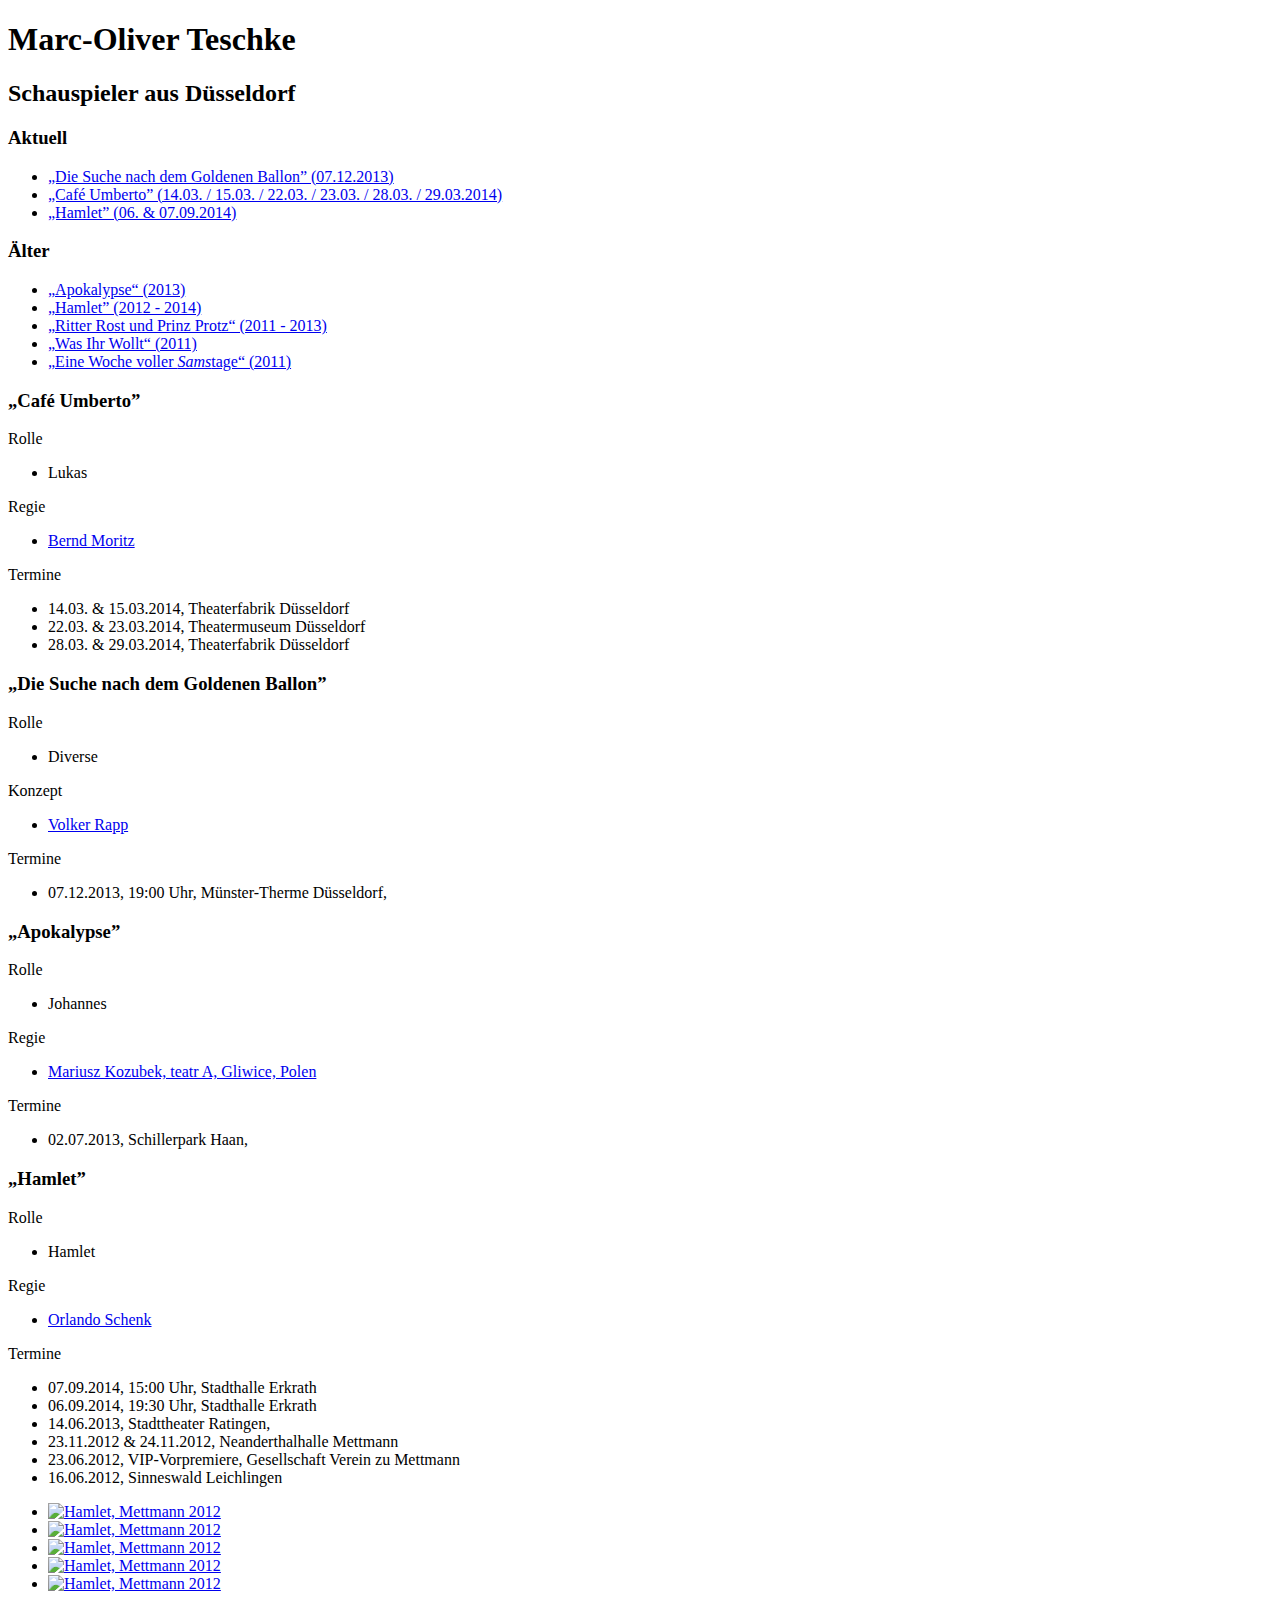
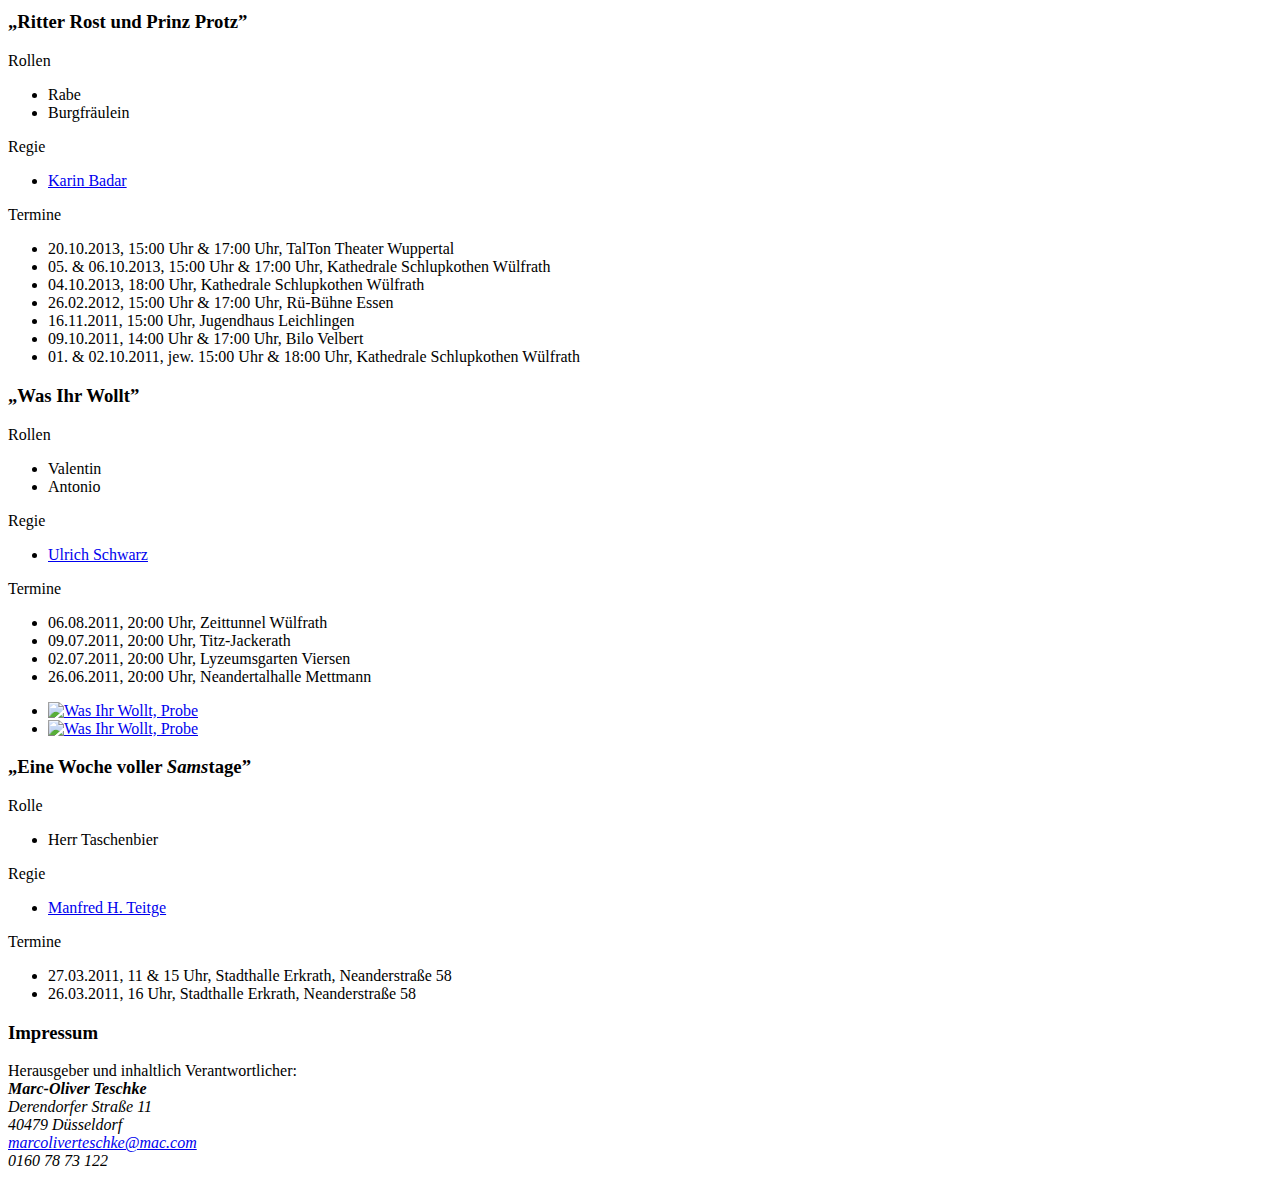
==== htdocs/index.html @ 1e939971 "Added Hamlet to archive too." ====
<!doctype html>
<html lang="en" class="no-js">
<head>
	<title>Marc macht Theater &mdash; Marc-Oliver Teschke, Schauspieler aus Düsseldorf</title>
	<meta charset="utf-8">
	<meta name="description" content="Marc-Oliver Teschke ist Schauspieler aus Düsseldorf.">
	<meta name="author" content="Marc-Oliver Teschke">
	<meta name="viewport" content="width=device-width; initial-scale=1.0; maximum-scale=1.0;">
	<link href='http://fonts.googleapis.com/css?family=Roboto+Slab:400,700,300,100' rel='stylesheet' type='text/css'>
	<link rel="stylesheet" href="/min/?f=/css/font-awesome.min.css,/css/normalize.css,/css/style.css,/css/swipebox.css">
	<script src="/min/?f=/js/modernizr.js,/js/jquery-1.9.1.min.js,/js/jquery.swipebox.min.js,/js/script.js"></script>
</head>
<!--[if lt IE 7 ]> <body class="ie6"> <![endif]-->
<!--[if IE 7 ]>    <body class="ie7"> <![endif]-->
<!--[if IE 8 ]>    <body class="ie8"> <![endif]-->
<!--[if IE 9 ]>    <body class="ie9"> <![endif]-->
<!--[if (gt IE 9)|!(IE)]><!--> <body> <!--<![endif]-->
  <div id="container">
    <header>
		<h1>Marc-Oliver Teschke</h1>
		<h2>Schauspieler aus Düsseldorf</h2>
    </header>
    
    <div id="main">
		<section id="current">
			<h3>Aktuell</h3>
			<ul>
				<li><a href="#ballon-2013">„Die Suche nach dem Goldenen Ballon” (07.12.2013)</a></li>
				<li><a href="#cafe-umberto-2014">„Café Umberto” (14.03. / 15.03. / 22.03. / 23.03. / 28.03. / 29.03.2014)</a></li>
				<li><a href="#hamlet-2012-2013">„Hamlet” (06. & 07.09.2014)</a></li>
			</ul>
		</section>

		<section id="past">
			<h3>Älter</h3>
			<ul>
				<li><a href="#apokalypse-2013">„Apokalypse“ (2013)</a></li>
				<li><a href="#hamlet-2012-2013">„Hamlet” (2012 - 2014)</a></li>
				<li><a href="#minestrone-2011-2012-ritter-rost">„Ritter Rost und Prinz Protz“ (2011 - 2013)</a></li>
				<li><a href="#was-ihr-wollt-2010-2011">„Was Ihr Wollt“ (2011)</a></li>
				<li><a href="#unterfeldmaeuse-2010-2011-eine-woche-voller-samstage">„Eine Woche voller <em>Sams</em>tage“ (2011)</a></li>
			</ul>
		</section>

		<section id="cafe-umberto-2014">
			<h3>„Café Umberto”</h3>
			<p class="list_title">Rolle</p>
			<ul>
				<li>Lukas</li>
			</ul>
			<div class="clear"></div>
			<p class="list_title">Regie</p>
			<ul>
				<li><a href="https://www.facebook.com/bernddmoritz" target="_blank">Bernd Moritz</a></li>
			</ul>
			<div class="clear"></div>
			<p class="list_title">Termine</p>
			<ul>
				<li>14.03. & 15.03.2014, Theaterfabrik Düsseldorf</li>
				<li>22.03. & 23.03.2014, Theatermuseum Düsseldorf</li>
				<li>28.03. & 29.03.2014, Theaterfabrik Düsseldorf</li>
			</ul>
			<div class="clear"></div>
		</section>
		<section id="ballon-2013">
			<h3>„Die Suche nach dem Goldenen Ballon”</h3>
			<p class="list_title">Rolle</p>
			<ul>
				<li>Diverse</li>
			</ul>
			<div class="clear"></div>
			<p class="list_title">Konzept</p>
			<ul>
				<li><a href="http://www.volker-rapp.de" target="_blank">Volker Rapp</a></li>
			</ul>
			<div class="clear"></div>
			<p class="list_title">Termine</p>
			<ul>
				<li>07.12.2013, 19:00 Uhr, Münster-Therme Düsseldorf, <a class="infos" href="http://www.prima-neanderthal.de/news/news-latest.html#termine" target="_blank" title="weitere Informationen"><i class="icon icon-info-sign"></i></a></li>
			</ul>
			<div class="clear"></div>
		</section>
		<section id="apokalypse-2013">
			<h3>„Apokalypse”</h3>
			<p class="list_title">Rolle</p>
			<ul>
				<li>Johannes</li>
			</ul>
			<div class="clear"></div>
			<p class="list_title">Regie</p>
			<ul>
				<li><a href="http://en.teatr-a.art.pl/spektakl/apokalipsa" target="_blank">Mariusz Kozubek, teatr A, Gliwice, Polen</a></li>
			</ul>
			<div class="clear"></div>
			<p class="list_title">Termine</p>
			<ul>
				<li class="done">02.07.2013, Schillerpark Haan, <a class="infos" href="http://www.neanderland.de/veranstaltungen/biennale/juli/" target="_blank" title="weitere Informationen"><i class="icon icon-info-sign"></i></a></li>
			</ul>
			<div class="clear"></div>
		</section>
		<section id="hamlet-2012-2013">
			<h3>„Hamlet”</h3>
			<p class="list_title">Rolle</p>
			<ul>
				<li>Hamlet</li>
			</ul>
			<div class="clear"></div>
			<p class="list_title">Regie</p>
			<ul>
				<li><a href="http://www.gesang-und-schauspiel.de/" target="_blank">Orlando Schenk</a></li>
			</ul>
			<div class="clear"></div>
			<p class="list_title">Termine</p>
			<ul>
				<li>07.09.2014, 15:00 Uhr, Stadthalle Erkrath</li>
				<li>06.09.2014, 19:30 Uhr, Stadthalle Erkrath</li>
				<li class="done">14.06.2013, Stadttheater Ratingen, <a class="infos" href="https://tickets.kultur-live.de/tickets/nr=120984" target="_blank" title="weitere Informationen"><i class="icon icon-info-sign"></i></a></li>
				<li class="done">23.11.2012 & 24.11.2012, Neanderthalhalle Mettmann</li>
				<li class="done">23.06.2012, VIP-Vorpremiere, Gesellschaft Verein zu Mettmann</li>
				<li class="done">16.06.2012, Sinneswald Leichlingen</li>
			</ul>
			<div class="clear"></div>
			<ul class="gallery">
				<li><a href="/gallery/hamlet-2012-2013/0001.jpg" class="swipebox" title="Hamlet"><img alt="Hamlet, Mettmann 2012" src="/gallery/hamlet-2012-2013/thumbnails/0001.jpg"></a></li>
				<li><a href="/gallery/hamlet-2012-2013/0002.jpg" class="swipebox" title="Hamlet"><img alt="Hamlet, Mettmann 2012" src="/gallery/hamlet-2012-2013/thumbnails/0002.jpg"></a></li>
				<li><a href="/gallery/hamlet-2012-2013/0003.jpg" class="swipebox" title="Hamlet"><img alt="Hamlet, Mettmann 2012" src="/gallery/hamlet-2012-2013/thumbnails/0003.jpg"></a></li>
				<li><a href="/gallery/hamlet-2012-2013/0004.jpg" class="swipebox" title="Hamlet"><img alt="Hamlet, Mettmann 2012" src="/gallery/hamlet-2012-2013/thumbnails/0004.jpg"></a></li>
				<li><a href="/gallery/hamlet-2012-2013/0005.jpg" class="swipebox" title="Hamlet"><img alt="Hamlet, Mettmann 2012" src="/gallery/hamlet-2012-2013/thumbnails/0005.jpg"></a></li>
			</ul>
			<div class="clear"></div>
		</section>
		<section id="minestrone-2011-2012-ritter-rost">
			<h3>„Ritter Rost und Prinz Protz”</h3>
			<p class="list_title">Rollen</p>
			<ul>
				<li>Rabe</li>
				<li>Burgfräulein</li>
			</ul>
			<div class="clear"></div>
			<p class="list_title">Regie</p>
			<ul>
				<li><a href="http://www.praesentationstraining-karinbadar.de" target="_blank">Karin Badar</a></li>
			</ul>
			<div class="clear"></div>
			<p class="list_title">Termine</p>
			<ul>
				<li class="done">20.10.2013, 15:00 Uhr & 17:00 Uhr, TalTon Theater Wuppertal</li>
				<li class="done">05. & 06.10.2013, 15:00 Uhr & 17:00 Uhr, Kathedrale Schlupkothen Wülfrath</li>
				<li class="done">04.10.2013, 18:00 Uhr, Kathedrale Schlupkothen Wülfrath</li>
				<li class="done">26.02.2012, 15:00 Uhr & 17:00 Uhr, Rü-Bühne Essen</li>
				<li class="done">16.11.2011, 15:00 Uhr, Jugendhaus Leichlingen</li>
				<li class="done">09.10.2011, 14:00 Uhr & 17:00 Uhr, Bilo Velbert</li>
				<li class="done">01. & 02.10.2011, jew. 15:00 Uhr & 18:00 Uhr, Kathedrale Schlupkothen Wülfrath</li>
			</ul>
			<div class="clear"></div>
		</section>
		<section id="was-ihr-wollt-2010-2011">
			<h3>„Was Ihr Wollt”</h3>
			<p class="list_title">Rollen</p>
			<ul>
				<li>Valentin</li>
				<li>Antonio</li>
			</ul>
			<div class="clear"></div>
			<p class="list_title">Regie</p>
			<ul>
				<li><a href="http://www.spielbrett.info/wir/regie.html" target="_blank">Ulrich Schwarz</a></li>
			</ul>
			<div class="clear"></div>
			<p class="list_title">Termine</p>
			<ul>
				<li class="done">06.08.2011, 20:00 Uhr, Zeittunnel Wülfrath</li>
				<li class="done">09.07.2011, 20:00 Uhr, Titz-Jackerath</li>
				<li class="done">02.07.2011, 20:00 Uhr, Lyzeumsgarten Viersen</li>
				<li class="done">26.06.2011, 20:00 Uhr, Neandertalhalle Mettmann</li>
			</ul>
			<div class="clear"></div>
			<ul class="gallery">
				<li><a href="/gallery/was-ihr-wollt-2010-2011/0001.jpg" class="swipebox" title="Was Ihr Wollt"><img alt="Was Ihr Wollt, Probe" src="/gallery/was-ihr-wollt-2010-2011/thumbnails/0001.jpg"></a></li>
				<li><a href="/gallery/was-ihr-wollt-2010-2011/0002.jpg" class="swipebox" title="Was Ihr Wollt"><img alt="Was Ihr Wollt, Probe" src="/gallery/was-ihr-wollt-2010-2011/thumbnails/0002.jpg"></a></li>
			</ul>
			<div class="clear"></div>
		</section>
		<section id="unterfeldmaeuse-2010-2011-eine-woche-voller-samstage">
			<h3>„Eine Woche voller <em>Sams</em>tage”</h3>
			<p class="list_title">Rolle</p>
			<ul>
				<li>Herr Taschenbier</li>
			</ul>
			<div class="clear"></div>
			<p class="list_title">Regie</p>
			<ul>
				<li><a href="http://www.unterfeldmaeuse.de/verein/mitglieder/manfred-h-teitge" target="_blank">Manfred H. Teitge</a></li>
			</ul>
			<div class="clear"></div>
			<p class="list_title">Termine</p>
			<ul>
				<li class="done">27.03.2011, 11 &amp; 15 Uhr, Stadthalle Erkrath, Neanderstraße 58</li>
				<li class="done">26.03.2011, 16 Uhr, Stadthalle Erkrath, Neanderstraße 58</li>
			</ul>
			<div class="clear"></div>
		</section>
		<section id="impressum">
			<h3>Impressum</h3>
			Herausgeber und inhaltlich Verantwortlicher:
			<address>
				<strong>Marc-Oliver Teschke</strong><br />
				Derendorfer Straße 11<br />
				40479 Düsseldorf<br />
				<a href="mailto:marcoliverteschke@mac.com"><i class="icon icon-envelope"></i> <span class="hide-when-small">marcoliverteschke@mac.com</span></a><br />
				<i class="icon icon-phone"></i> 0160 78 73 122<br />
			</address>
		</section>
    </div>
  </div> <!-- end of #container -->
  <script>
   var _gaq = [['_setAccount', 'UA-377570-9'], ['_trackPageview']]; 
   (function(d, t) {
    var g = d.createElement(t), s = d.getElementsByTagName(t)[0];
    g.async = true; g.src = '//www.google-analytics.com/ga.js'; s.parentNode.insertBefore(g, s);
   })(document, 'script');
  </script>
</body>
</html>
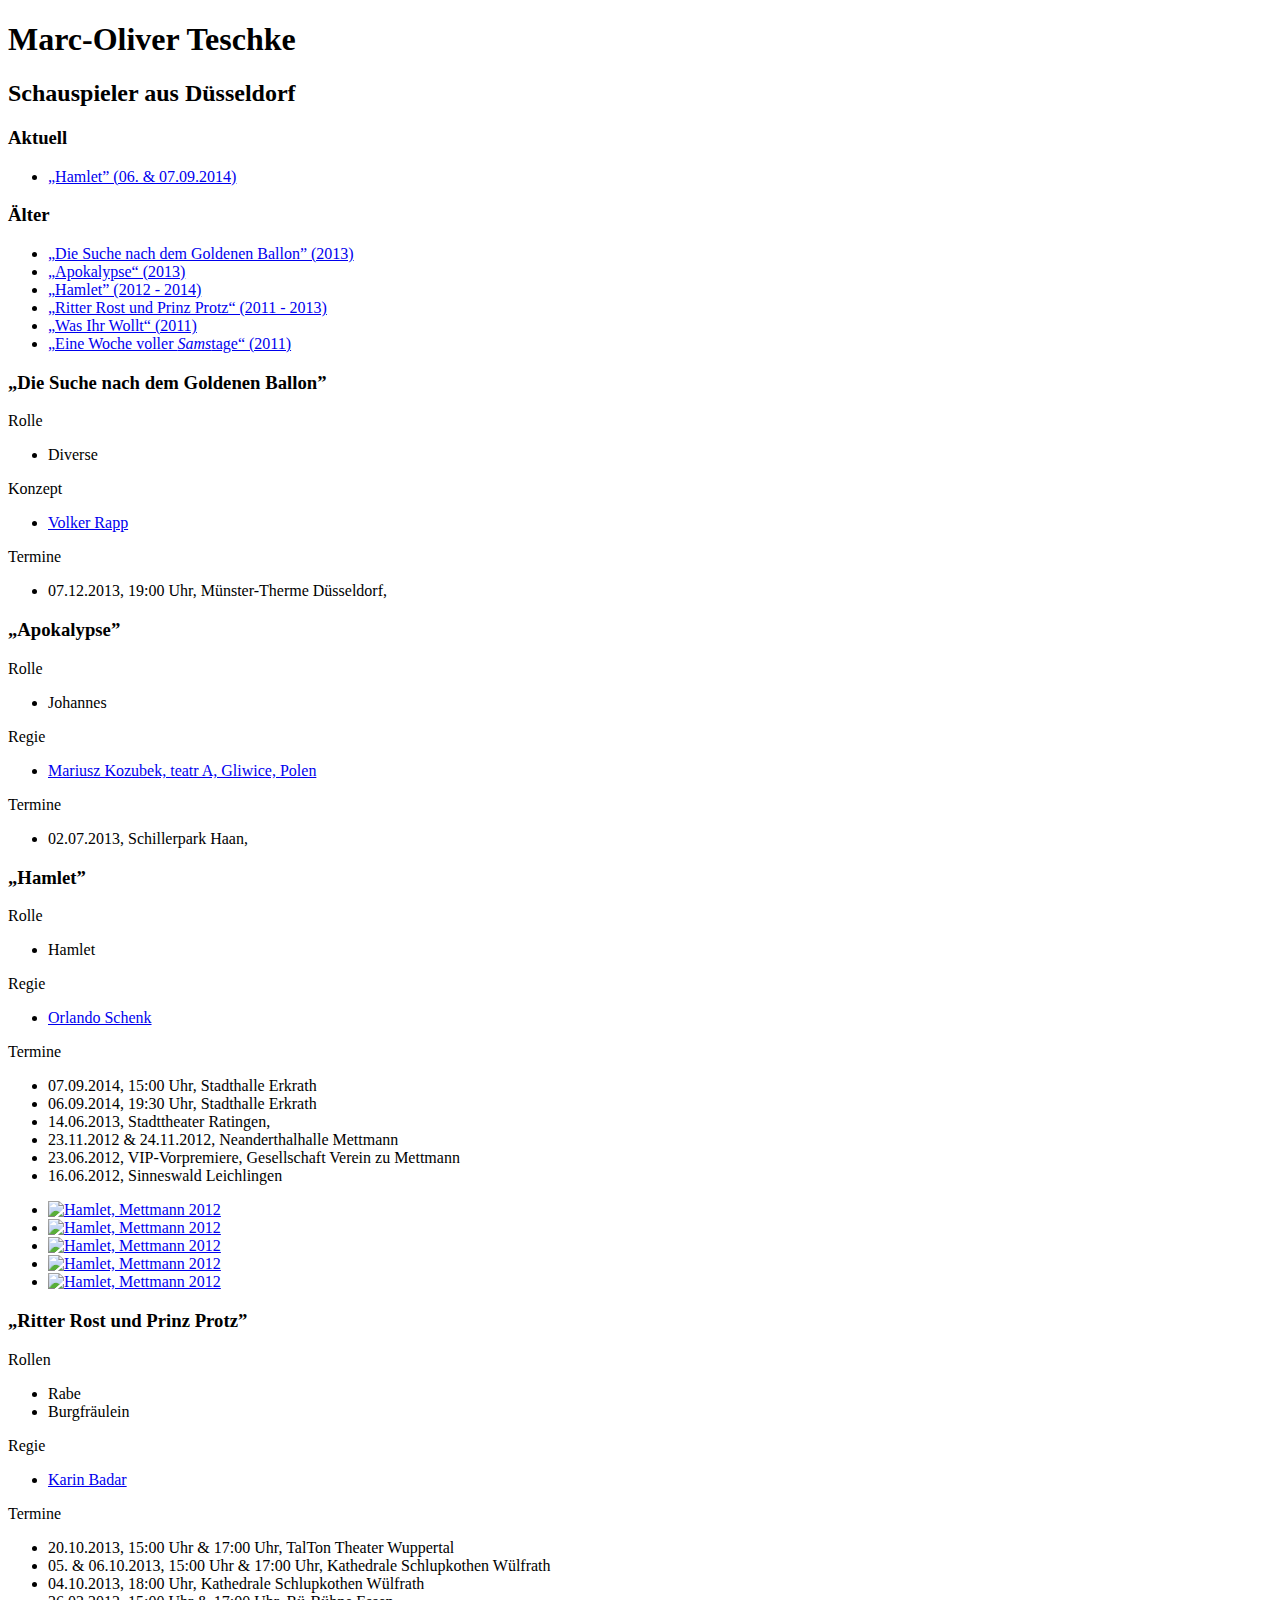
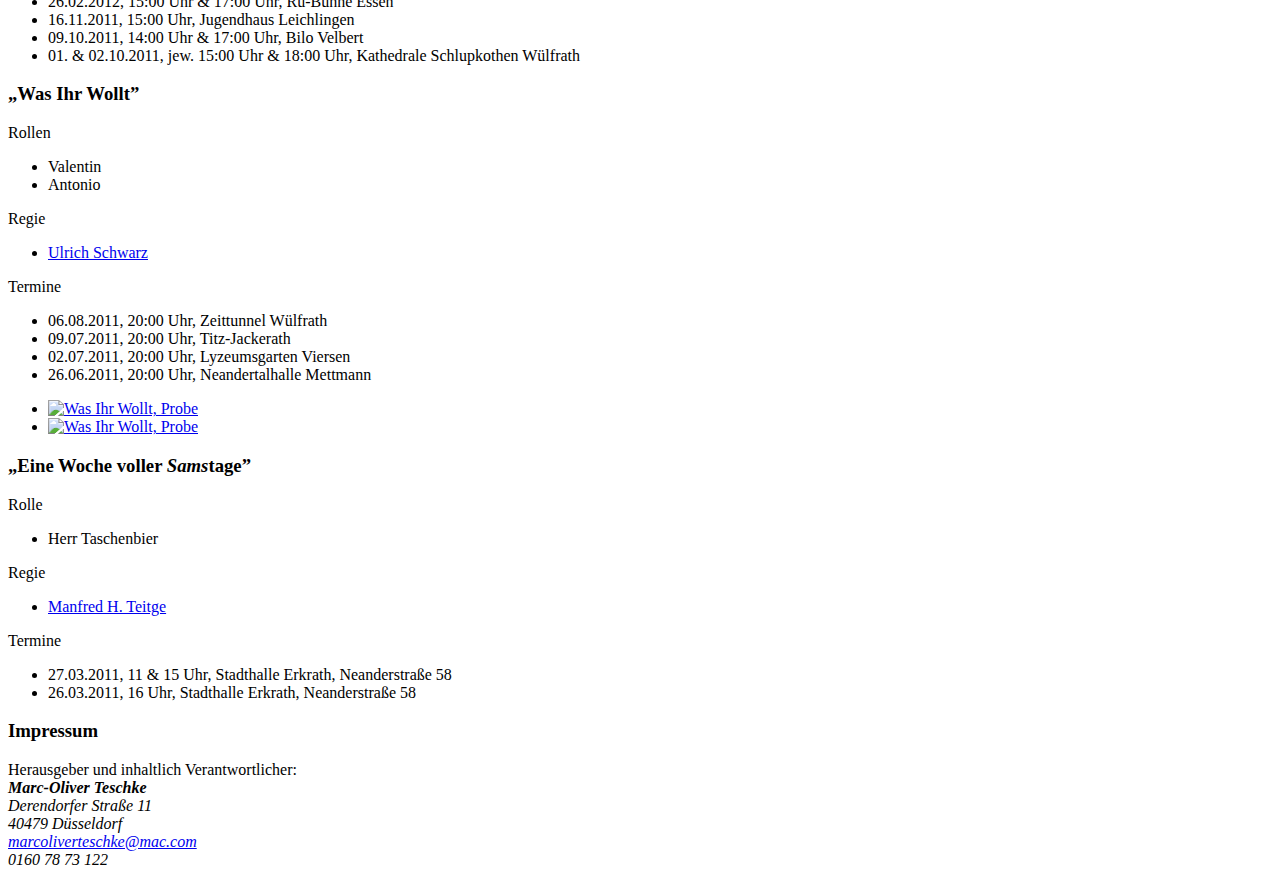
==== commit 9cf905f1: "Ballon is done. Umberto is dead." ====
--- a/htdocs/index.html
+++ b/htdocs/index.html
@@ -1,10 +1,10 @@
 <!doctype html>
-<html lang="en" class="no-js">
+<html lang="de-DE" class="no-js">
 <head>
 	<title>Marc macht Theater &mdash; Marc-Oliver Teschke, Schauspieler aus Düsseldorf</title>
 	<meta charset="utf-8">
-	<meta name="description" content="Marc-Oliver Teschke ist Schauspieler aus Düsseldorf.">
 	<meta name="author" content="Marc-Oliver Teschke">
+	<meta name="description" content="Marc-Oliver Teschke ist Schauspieler aus Düsseldorf. Diese Seite liefert einen Überblick über kommende und vergangene Projekte sowie Kontaktinformationen.">
 	<meta name="viewport" content="width=device-width; initial-scale=1.0; maximum-scale=1.0;">
 	<link href='http://fonts.googleapis.com/css?family=Roboto+Slab:400,700,300,100' rel='stylesheet' type='text/css'>
 	<link rel="stylesheet" href="/min/?f=/css/font-awesome.min.css,/css/normalize.css,/css/style.css,/css/swipebox.css">
@@ -25,8 +25,7 @@
 		<section id="current">
 			<h3>Aktuell</h3>
 			<ul>
-				<li><a href="#ballon-2013">„Die Suche nach dem Goldenen Ballon” (07.12.2013)</a></li>
-				<li><a href="#cafe-umberto-2014">„Café Umberto” (14.03. / 15.03. / 22.03. / 23.03. / 28.03. / 29.03.2014)</a></li>
+				<!--<li><a href="#cafe-umberto-2014">„Café Umberto” (14.03. / 15.03. / 22.03. / 23.03. / 28.03. / 29.03.2014)</a></li>-->
 				<li><a href="#hamlet-2012-2013">„Hamlet” (06. & 07.09.2014)</a></li>
 			</ul>
 		</section>
@@ -34,6 +33,7 @@
 		<section id="past">
 			<h3>Älter</h3>
 			<ul>
+				<li><a href="#ballon-2013">„Die Suche nach dem Goldenen Ballon” (2013)</a></li>
 				<li><a href="#apokalypse-2013">„Apokalypse“ (2013)</a></li>
 				<li><a href="#hamlet-2012-2013">„Hamlet” (2012 - 2014)</a></li>
 				<li><a href="#minestrone-2011-2012-ritter-rost">„Ritter Rost und Prinz Protz“ (2011 - 2013)</a></li>
@@ -42,6 +42,7 @@
 			</ul>
 		</section>
 
+<!--
 		<section id="cafe-umberto-2014">
 			<h3>„Café Umberto”</h3>
 			<p class="list_title">Rolle</p>
@@ -61,7 +62,7 @@
 				<li>28.03. & 29.03.2014, Theaterfabrik Düsseldorf</li>
 			</ul>
 			<div class="clear"></div>
-		</section>
+		</section>-->
 		<section id="ballon-2013">
 			<h3>„Die Suche nach dem Goldenen Ballon”</h3>
 			<p class="list_title">Rolle</p>
@@ -76,7 +77,7 @@
 			<div class="clear"></div>
 			<p class="list_title">Termine</p>
 			<ul>
-				<li>07.12.2013, 19:00 Uhr, Münster-Therme Düsseldorf, <a class="infos" href="http://www.prima-neanderthal.de/news/news-latest.html#termine" target="_blank" title="weitere Informationen"><i class="icon icon-info-sign"></i></a></li>
+				<li class="done">07.12.2013, 19:00 Uhr, Münster-Therme Düsseldorf, <a class="infos" href="http://www.prima-neanderthal.de/news/news-latest.html#termine" target="_blank" title="weitere Informationen"><i class="icon icon-info-sign"></i></a></li>
 			</ul>
 			<div class="clear"></div>
 		</section>
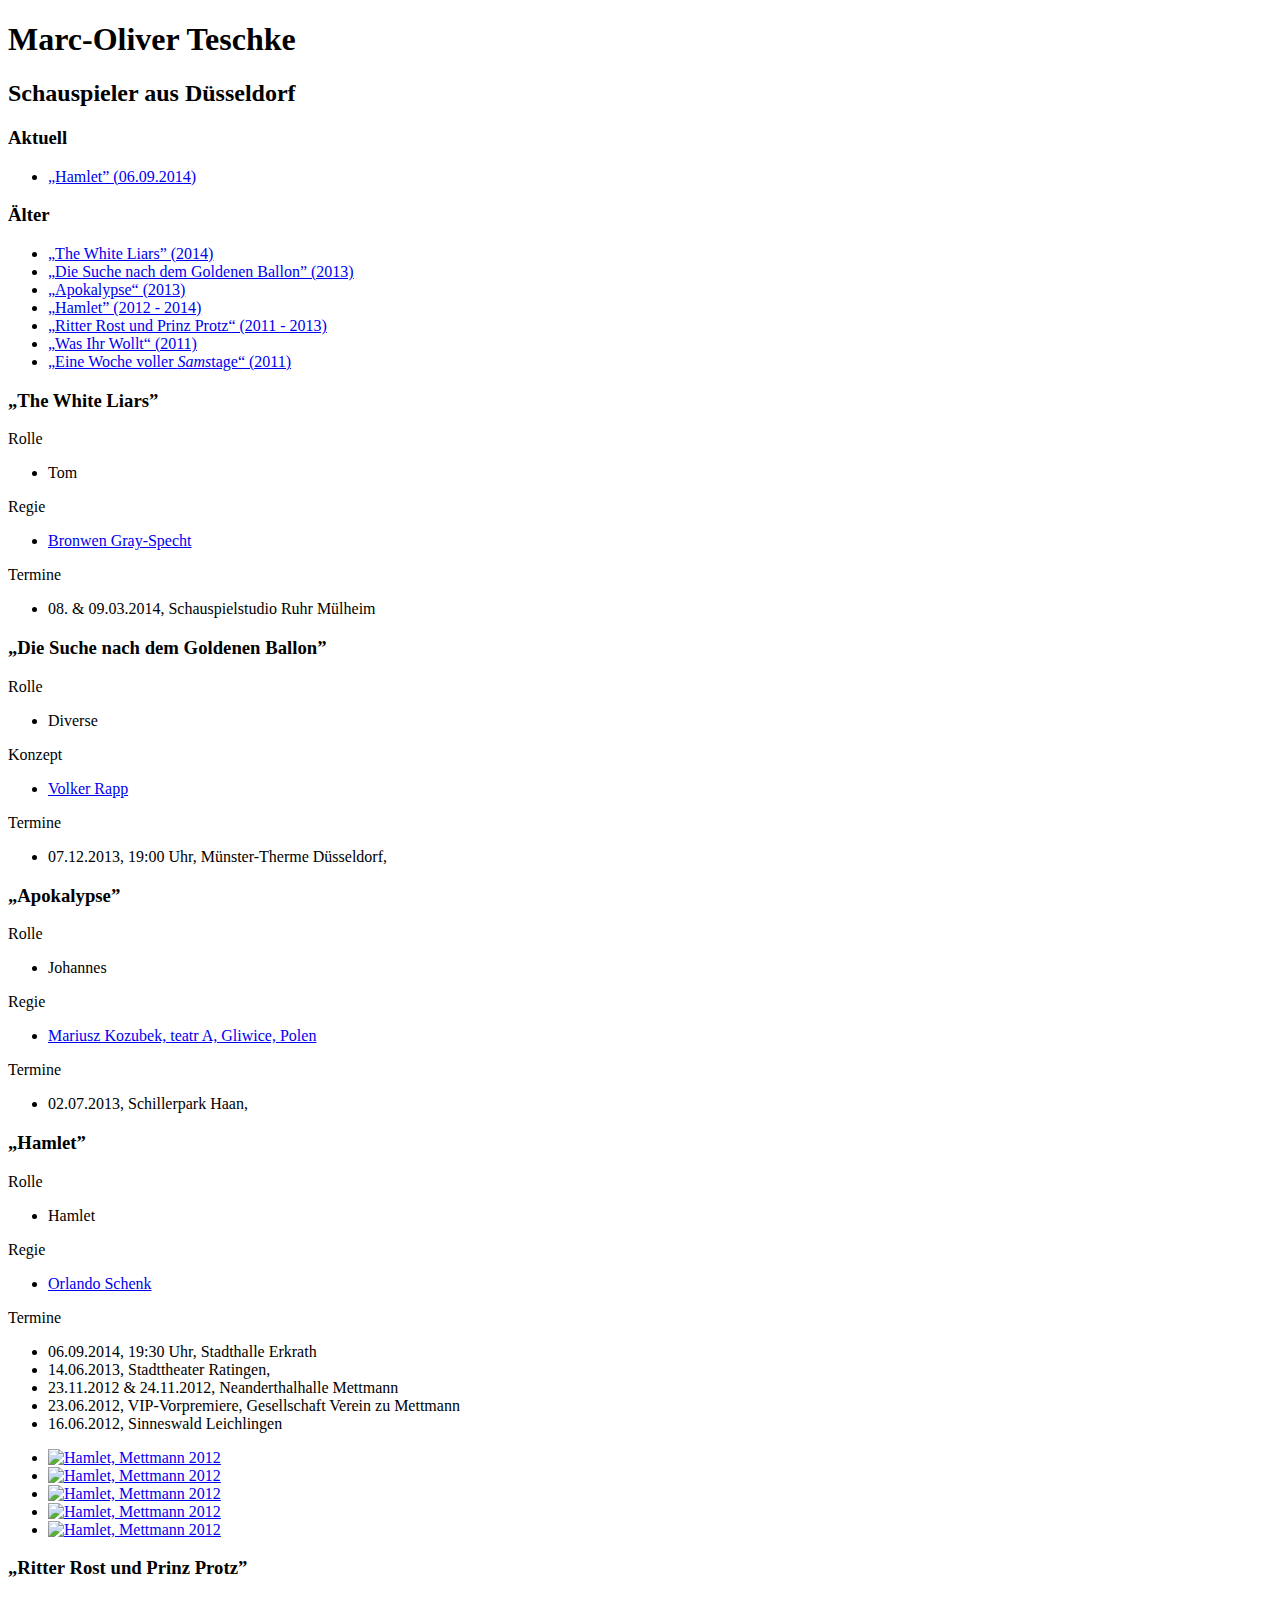
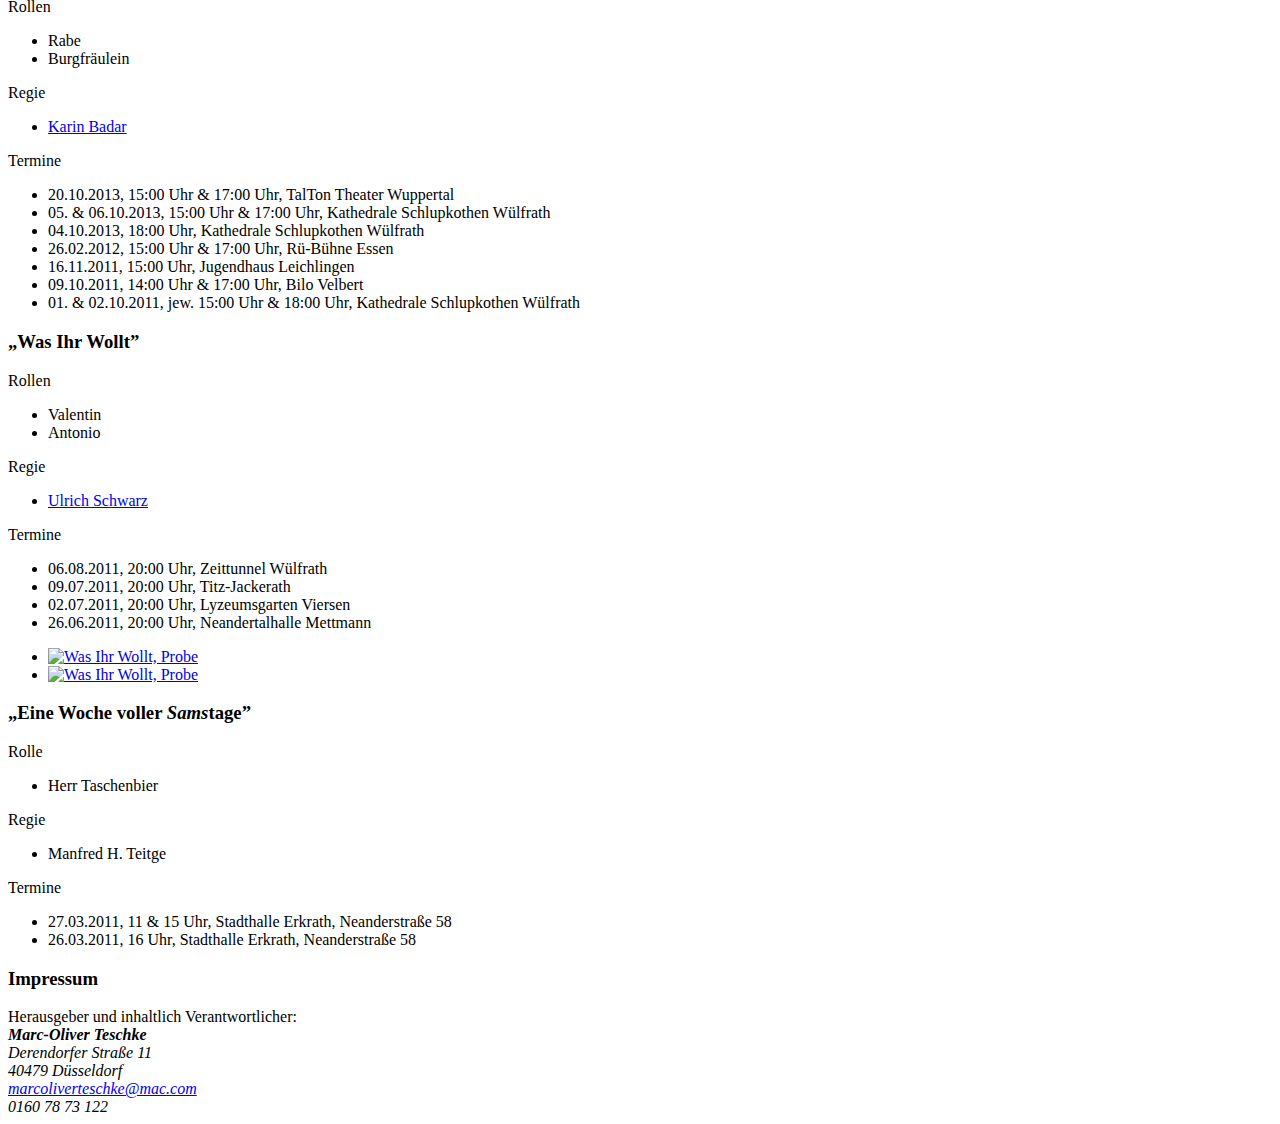
==== commit dfcc9407: "Added White Liars" ====
--- a/htdocs/index.html
+++ b/htdocs/index.html
@@ -25,14 +25,14 @@
 		<section id="current">
 			<h3>Aktuell</h3>
 			<ul>
-				<!--<li><a href="#cafe-umberto-2014">„Café Umberto” (14.03. / 15.03. / 22.03. / 23.03. / 28.03. / 29.03.2014)</a></li>-->
-				<li><a href="#hamlet-2012-2013">„Hamlet” (06. & 07.09.2014)</a></li>
+				<li><a href="#hamlet-2012-2013">„Hamlet” (06.09.2014)</a></li>
 			</ul>
 		</section>
 
 		<section id="past">
 			<h3>Älter</h3>
 			<ul>
+				<li><a href="#white-liars-2014">„The White Liars” (2014)</a></li>
 				<li><a href="#ballon-2013">„Die Suche nach dem Goldenen Ballon” (2013)</a></li>
 				<li><a href="#apokalypse-2013">„Apokalypse“ (2013)</a></li>
 				<li><a href="#hamlet-2012-2013">„Hamlet” (2012 - 2014)</a></li>
@@ -42,27 +42,25 @@
 			</ul>
 		</section>
 
-<!--
-		<section id="cafe-umberto-2014">
-			<h3>„Café Umberto”</h3>
-			<p class="list_title">Rolle</p>
-			<ul>
-				<li>Lukas</li>
-			</ul>
-			<div class="clear"></div>
-			<p class="list_title">Regie</p>
-			<ul>
-				<li><a href="https://www.facebook.com/bernddmoritz" target="_blank">Bernd Moritz</a></li>
-			</ul>
-			<div class="clear"></div>
-			<p class="list_title">Termine</p>
-			<ul>
-				<li>14.03. & 15.03.2014, Theaterfabrik Düsseldorf</li>
-				<li>22.03. & 23.03.2014, Theatermuseum Düsseldorf</li>
-				<li>28.03. & 29.03.2014, Theaterfabrik Düsseldorf</li>
-			</ul>
-			<div class="clear"></div>
-		</section>-->
+		<section id="white-liars-2014">
+			<h3>„The White Liars”</h3>
+			<p class="list_title">Rolle</p>
+			<ul>
+				<li>Tom</li>
+			</ul>
+			<div class="clear"></div>
+			<p class="list_title">Regie</p>
+			<ul>
+				<li><a href="http://www.leaf-festival.de" target="_blank">Bronwen Gray-Specht</a></li>
+			</ul>
+			<div class="clear"></div>
+			<p class="list_title">Termine</p>
+			<ul>
+				<li class="done">08. & 09.03.2014, Schauspielstudio Ruhr Mülheim</li>
+			</ul>
+			<div class="clear"></div>
+		</section>
+		
 		<section id="ballon-2013">
 			<h3>„Die Suche nach dem Goldenen Ballon”</h3>
 			<p class="list_title">Rolle</p>
@@ -113,7 +111,6 @@
 			<div class="clear"></div>
 			<p class="list_title">Termine</p>
 			<ul>
-				<li>07.09.2014, 15:00 Uhr, Stadthalle Erkrath</li>
 				<li>06.09.2014, 19:30 Uhr, Stadthalle Erkrath</li>
 				<li class="done">14.06.2013, Stadttheater Ratingen, <a class="infos" href="https://tickets.kultur-live.de/tickets/nr=120984" target="_blank" title="weitere Informationen"><i class="icon icon-info-sign"></i></a></li>
 				<li class="done">23.11.2012 & 24.11.2012, Neanderthalhalle Mettmann</li>
@@ -191,7 +188,7 @@
 			<div class="clear"></div>
 			<p class="list_title">Regie</p>
 			<ul>
-				<li><a href="http://www.unterfeldmaeuse.de/verein/mitglieder/manfred-h-teitge" target="_blank">Manfred H. Teitge</a></li>
+				<li>Manfred H. Teitge</li>
 			</ul>
 			<div class="clear"></div>
 			<p class="list_title">Termine</p>
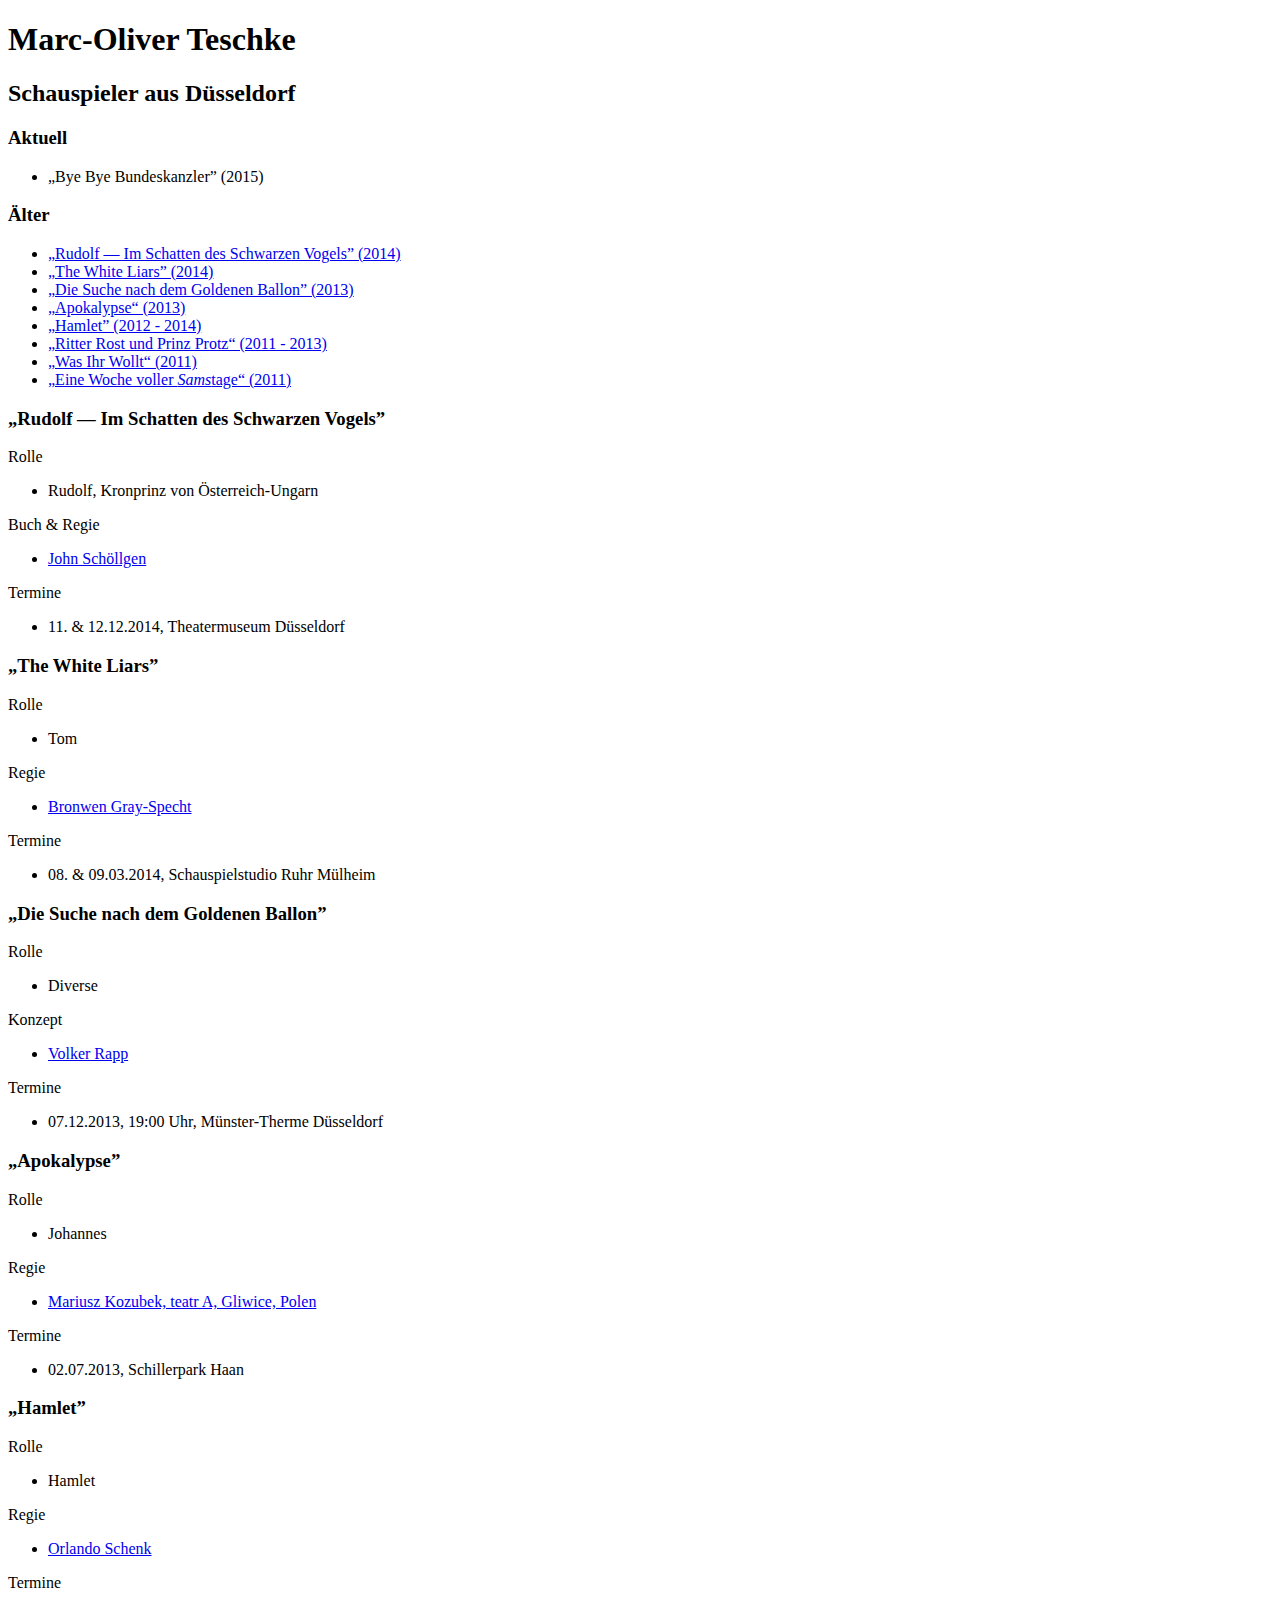
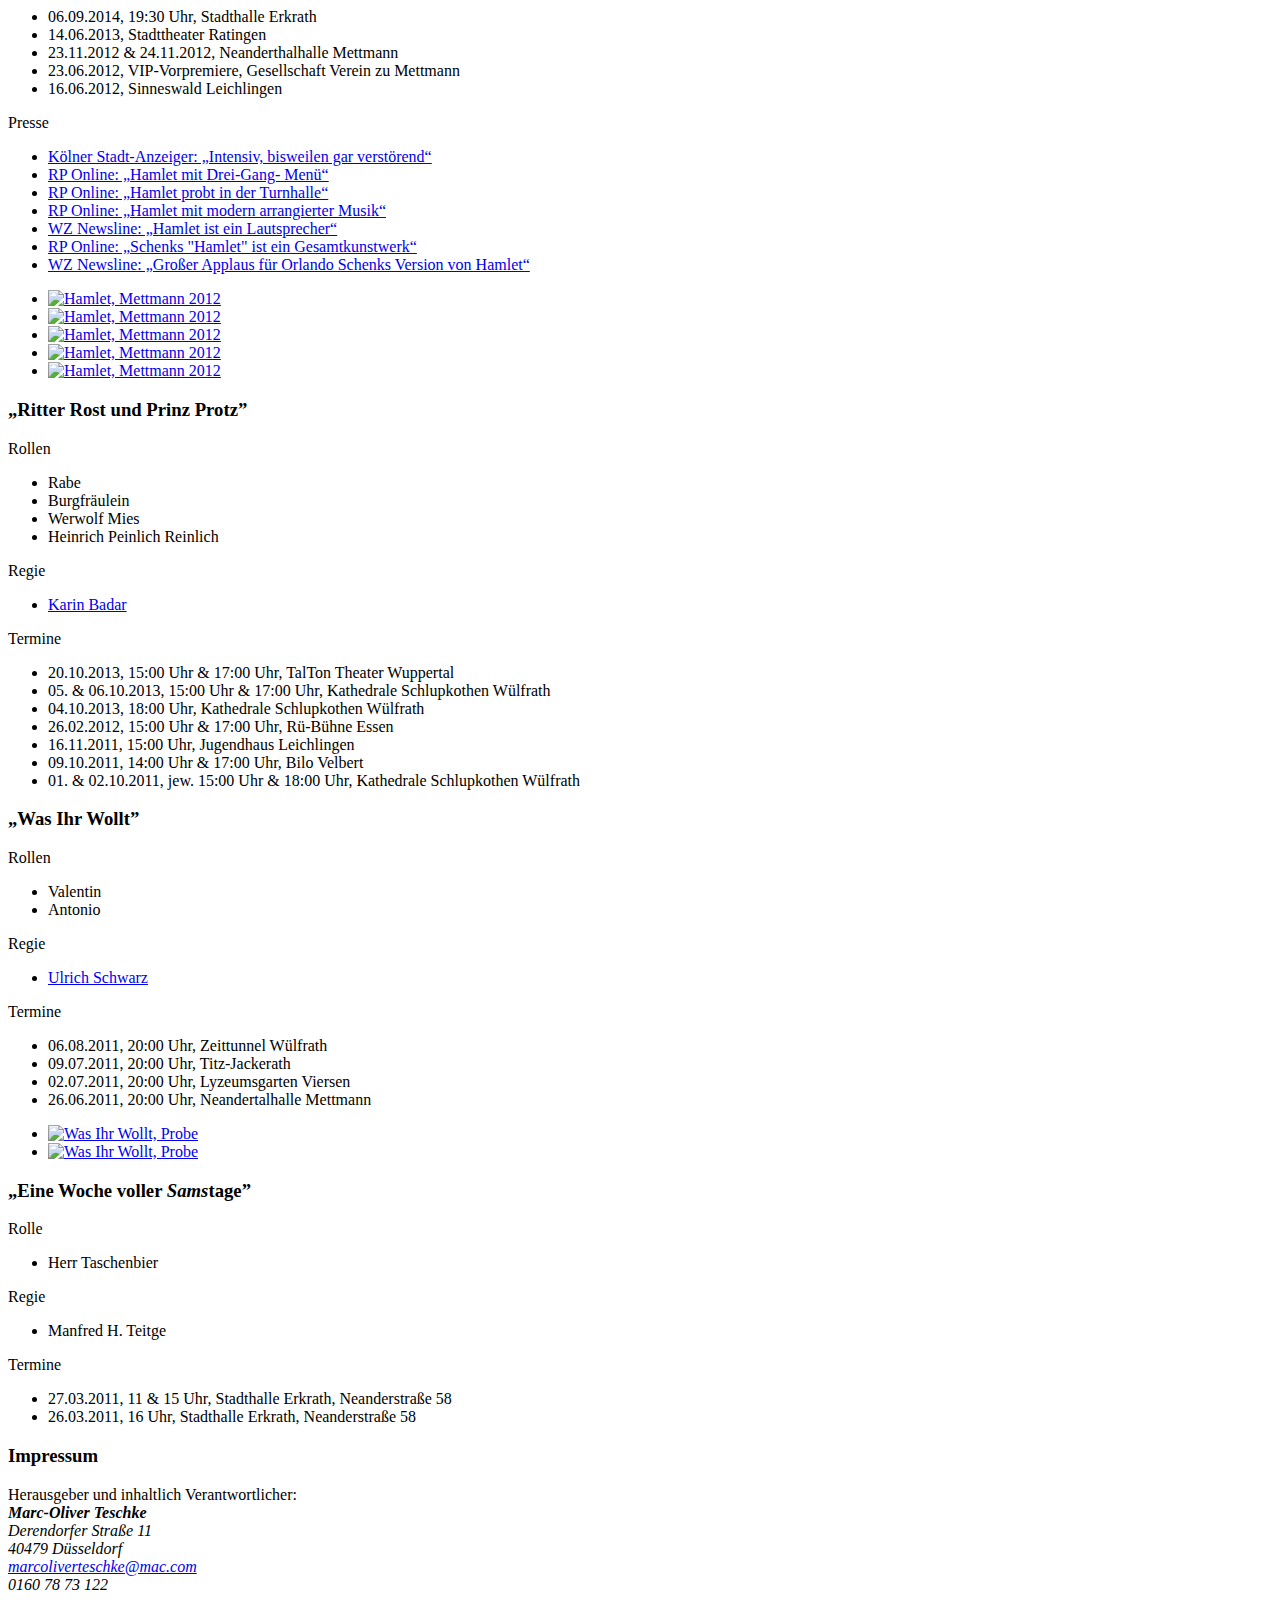
==== commit e3b9cd47: "Hamlet press" ====
--- a/htdocs/index.html
+++ b/htdocs/index.html
@@ -1,14 +1,13 @@
 <!doctype html>
 <html lang="de-DE" class="no-js">
 <head>
-	<title>Marc macht Theater &mdash; Marc-Oliver Teschke, Schauspieler aus Düsseldorf</title>
+	<title>Marc-Oliver Teschke, Schauspieler aus Düsseldorf &mdash; Marc macht Theater</title>
 	<meta charset="utf-8">
 	<meta name="author" content="Marc-Oliver Teschke">
 	<meta name="description" content="Marc-Oliver Teschke ist Schauspieler aus Düsseldorf. Diese Seite liefert einen Überblick über kommende und vergangene Projekte sowie Kontaktinformationen.">
 	<meta name="viewport" content="width=device-width; initial-scale=1.0; maximum-scale=1.0;">
-	<link href='http://fonts.googleapis.com/css?family=Roboto+Slab:400,700,300,100' rel='stylesheet' type='text/css'>
 	<link rel="stylesheet" href="/min/?f=/css/font-awesome.min.css,/css/normalize.css,/css/style.css,/css/swipebox.css">
-	<script src="/min/?f=/js/modernizr.js,/js/jquery-1.9.1.min.js,/js/jquery.swipebox.min.js,/js/script.js"></script>
+	<script src="/min/?f=/js/modernizr.js"></script>
 </head>
 <!--[if lt IE 7 ]> <body class="ie6"> <![endif]-->
 <!--[if IE 7 ]>    <body class="ie7"> <![endif]-->
@@ -25,23 +24,43 @@
 		<section id="current">
 			<h3>Aktuell</h3>
 			<ul>
-				<li><a href="#hamlet-2012-2013">„Hamlet” (06.09.2014)</a></li>
+				<li>„Bye Bye Bundeskanzler” (2015)</li>
 			</ul>
 		</section>
 
 		<section id="past">
 			<h3>Älter</h3>
 			<ul>
+				<li><a href="#rudolf-2014">„Rudolf — Im Schatten des Schwarzen Vogels” (2014)</a></li>
 				<li><a href="#white-liars-2014">„The White Liars” (2014)</a></li>
 				<li><a href="#ballon-2013">„Die Suche nach dem Goldenen Ballon” (2013)</a></li>
 				<li><a href="#apokalypse-2013">„Apokalypse“ (2013)</a></li>
-				<li><a href="#hamlet-2012-2013">„Hamlet” (2012 - 2014)</a></li>
+				<li><a href="#hamlet-2012-2013-2014">„Hamlet” (2012 - 2014)</a></li>
 				<li><a href="#minestrone-2011-2012-ritter-rost">„Ritter Rost und Prinz Protz“ (2011 - 2013)</a></li>
 				<li><a href="#was-ihr-wollt-2010-2011">„Was Ihr Wollt“ (2011)</a></li>
 				<li><a href="#unterfeldmaeuse-2010-2011-eine-woche-voller-samstage">„Eine Woche voller <em>Sams</em>tage“ (2011)</a></li>
 			</ul>
 		</section>
 
+		<section id="rudolf-2014">
+			<h3>„Rudolf — Im Schatten des Schwarzen Vogels”</h3>
+			<p class="list_title">Rolle</p>
+			<ul>
+				<li>Rudolf, Kronprinz von Österreich-Ungarn</li>
+			</ul>
+			<div class="clear"></div>
+			<p class="list_title">Buch &amp; Regie</p>
+			<ul>
+				<li><a href="http://www.johnschoellgen.de/index.htm" target="_blank">John Schöllgen</a></li>
+			</ul>
+			<div class="clear"></div>
+			<p class="list_title">Termine</p>
+			<ul>
+				<li class="done">11. &amp; 12.12.2014, Theatermuseum Düsseldorf</li>
+			</ul>
+			<div class="clear"></div>
+		</section>
+
 		<section id="white-liars-2014">
 			<h3>„The White Liars”</h3>
 			<p class="list_title">Rolle</p>
@@ -56,7 +75,7 @@
 			<div class="clear"></div>
 			<p class="list_title">Termine</p>
 			<ul>
-				<li class="done">08. & 09.03.2014, Schauspielstudio Ruhr Mülheim</li>
+				<li class="done">08. &amp; 09.03.2014, Schauspielstudio Ruhr Mülheim</li>
 			</ul>
 			<div class="clear"></div>
 		</section>
@@ -75,10 +94,11 @@
 			<div class="clear"></div>
 			<p class="list_title">Termine</p>
 			<ul>
-				<li class="done">07.12.2013, 19:00 Uhr, Münster-Therme Düsseldorf, <a class="infos" href="http://www.prima-neanderthal.de/news/news-latest.html#termine" target="_blank" title="weitere Informationen"><i class="icon icon-info-sign"></i></a></li>
-			</ul>
-			<div class="clear"></div>
-		</section>
+				<li class="done">07.12.2013, 19:00 Uhr, Münster-Therme Düsseldorf</li>
+			</ul>
+			<div class="clear"></div>
+		</section>
+		
 		<section id="apokalypse-2013">
 			<h3>„Apokalypse”</h3>
 			<p class="list_title">Rolle</p>
@@ -93,11 +113,12 @@
 			<div class="clear"></div>
 			<p class="list_title">Termine</p>
 			<ul>
-				<li class="done">02.07.2013, Schillerpark Haan, <a class="infos" href="http://www.neanderland.de/veranstaltungen/biennale/juli/" target="_blank" title="weitere Informationen"><i class="icon icon-info-sign"></i></a></li>
-			</ul>
-			<div class="clear"></div>
-		</section>
-		<section id="hamlet-2012-2013">
+				<li class="done">02.07.2013, Schillerpark Haan</li>
+			</ul>
+			<div class="clear"></div>
+		</section>
+		
+		<section id="hamlet-2012-2013-2014">
 			<h3>„Hamlet”</h3>
 			<p class="list_title">Rolle</p>
 			<ul>
@@ -111,11 +132,22 @@
 			<div class="clear"></div>
 			<p class="list_title">Termine</p>
 			<ul>
-				<li>06.09.2014, 19:30 Uhr, Stadthalle Erkrath</li>
-				<li class="done">14.06.2013, Stadttheater Ratingen, <a class="infos" href="https://tickets.kultur-live.de/tickets/nr=120984" target="_blank" title="weitere Informationen"><i class="icon icon-info-sign"></i></a></li>
-				<li class="done">23.11.2012 & 24.11.2012, Neanderthalhalle Mettmann</li>
+				<li class="done">06.09.2014, 19:30 Uhr, Stadthalle Erkrath</li>
+				<li class="done">14.06.2013, Stadttheater Ratingen</li>
+				<li class="done">23.11.2012 &amp; 24.11.2012, Neanderthalhalle Mettmann</li>
 				<li class="done">23.06.2012, VIP-Vorpremiere, Gesellschaft Verein zu Mettmann</li>
 				<li class="done">16.06.2012, Sinneswald Leichlingen</li>
+			</ul>
+			<div class="clear"></div>
+			<p class="list_title">Presse</p>
+			<ul>
+				<li><a href="/pdf/hamlet-2012-leichlingen-koelner-stadt-anzeiger-01.pdf" target="_blank">Kölner Stadt-Anzeiger: „Intensiv, bisweilen gar verstörend“</a></li>
+				<li><a href="/pdf/hamlet-2012-mettmann-rp-01.pdf" target="_blank">RP Online: „Hamlet mit Drei-Gang- Menü“</a></li>
+				<li><a href="/pdf/hamlet-2012-mettmann-rp-02.pdf" target="_blank">RP Online: „Hamlet probt in der Turnhalle“</a></li>
+				<li><a href="/pdf/hamlet-2012-mettmann-rp-03.pdf" target="_blank">RP Online: „Hamlet mit modern arrangierter Musik“</a></li>
+				<li><a href="/pdf/hamlet-2012-mettmann-wz-01.pdf" target="_blank">WZ Newsline: „Hamlet ist ein Lautsprecher“</a></li>
+				<li><a href="/pdf/hamlet-2013-ratingen-rp-01.pdf" target="_blank">RP Online: „Schenks "Hamlet" ist ein Gesamtkunstwerk“</a></li>
+				<li><a href="/pdf/hamlet-2014-erkrath-wz-01.pdf" target="_blank">WZ Newsline: „Großer Applaus für Orlando Schenks Version von Hamlet“</a></li>
 			</ul>
 			<div class="clear"></div>
 			<ul class="gallery">
@@ -133,6 +165,8 @@
 			<ul>
 				<li>Rabe</li>
 				<li>Burgfräulein</li>
+				<li>Werwolf Mies</li>
+				<li>Heinrich Peinlich Reinlich</li>
 			</ul>
 			<div class="clear"></div>
 			<p class="list_title">Regie</p>
@@ -142,13 +176,13 @@
 			<div class="clear"></div>
 			<p class="list_title">Termine</p>
 			<ul>
-				<li class="done">20.10.2013, 15:00 Uhr & 17:00 Uhr, TalTon Theater Wuppertal</li>
-				<li class="done">05. & 06.10.2013, 15:00 Uhr & 17:00 Uhr, Kathedrale Schlupkothen Wülfrath</li>
+				<li class="done">20.10.2013, 15:00 Uhr &amp; 17:00 Uhr, TalTon Theater Wuppertal</li>
+				<li class="done">05. &amp; 06.10.2013, 15:00 Uhr &amp; 17:00 Uhr, Kathedrale Schlupkothen Wülfrath</li>
 				<li class="done">04.10.2013, 18:00 Uhr, Kathedrale Schlupkothen Wülfrath</li>
-				<li class="done">26.02.2012, 15:00 Uhr & 17:00 Uhr, Rü-Bühne Essen</li>
+				<li class="done">26.02.2012, 15:00 Uhr &amp; 17:00 Uhr, Rü-Bühne Essen</li>
 				<li class="done">16.11.2011, 15:00 Uhr, Jugendhaus Leichlingen</li>
-				<li class="done">09.10.2011, 14:00 Uhr & 17:00 Uhr, Bilo Velbert</li>
-				<li class="done">01. & 02.10.2011, jew. 15:00 Uhr & 18:00 Uhr, Kathedrale Schlupkothen Wülfrath</li>
+				<li class="done">09.10.2011, 14:00 Uhr &amp; 17:00 Uhr, Bilo Velbert</li>
+				<li class="done">01. &amp; 02.10.2011, jew. 15:00 Uhr &amp; 18:00 Uhr, Kathedrale Schlupkothen Wülfrath</li>
 			</ul>
 			<div class="clear"></div>
 		</section>
@@ -211,12 +245,29 @@
 		</section>
     </div>
   </div> <!-- end of #container -->
-  <script>
-   var _gaq = [['_setAccount', 'UA-377570-9'], ['_trackPageview']]; 
-   (function(d, t) {
-    var g = d.createElement(t), s = d.getElementsByTagName(t)[0];
-    g.async = true; g.src = '//www.google-analytics.com/ga.js'; s.parentNode.insertBefore(g, s);
-   })(document, 'script');
-  </script>
+<script>
+  (function(i,s,o,g,r,a,m){i['GoogleAnalyticsObject']=r;i[r]=i[r]||function(){
+  (i[r].q=i[r].q||[]).push(arguments)},i[r].l=1*new Date();a=s.createElement(o),
+  m=s.getElementsByTagName(o)[0];a.async=1;a.src=g;m.parentNode.insertBefore(a,m)
+  })(window,document,'script','//www.google-analytics.com/analytics.js','ga');
+
+  ga('create', 'UA-377570-9', 'auto');
+  ga('send', 'pageview');
+
+</script>
+   <script type="text/javascript">
+   WebFontConfig = {
+     google: { families: [ 'Roboto+Slab:400,700:latin' ] }
+   };
+   (function() {
+     var wf = document.createElement('script');
+     wf.src = ('https:' == document.location.protocol ? 'https' : 'http') +
+       '://ajax.googleapis.com/ajax/libs/webfont/1/webfont.js';
+     wf.type = 'text/javascript';
+     wf.async = 'true';
+     var s = document.getElementsByTagName('script')[0];
+     s.parentNode.insertBefore(wf, s);
+   })(); </script>
+   <script src="/min/?f=/js/jquery-1.9.1.min.js,/js/jquery.swipebox.min.js,/js/script.js"></script>
 </body>
 </html>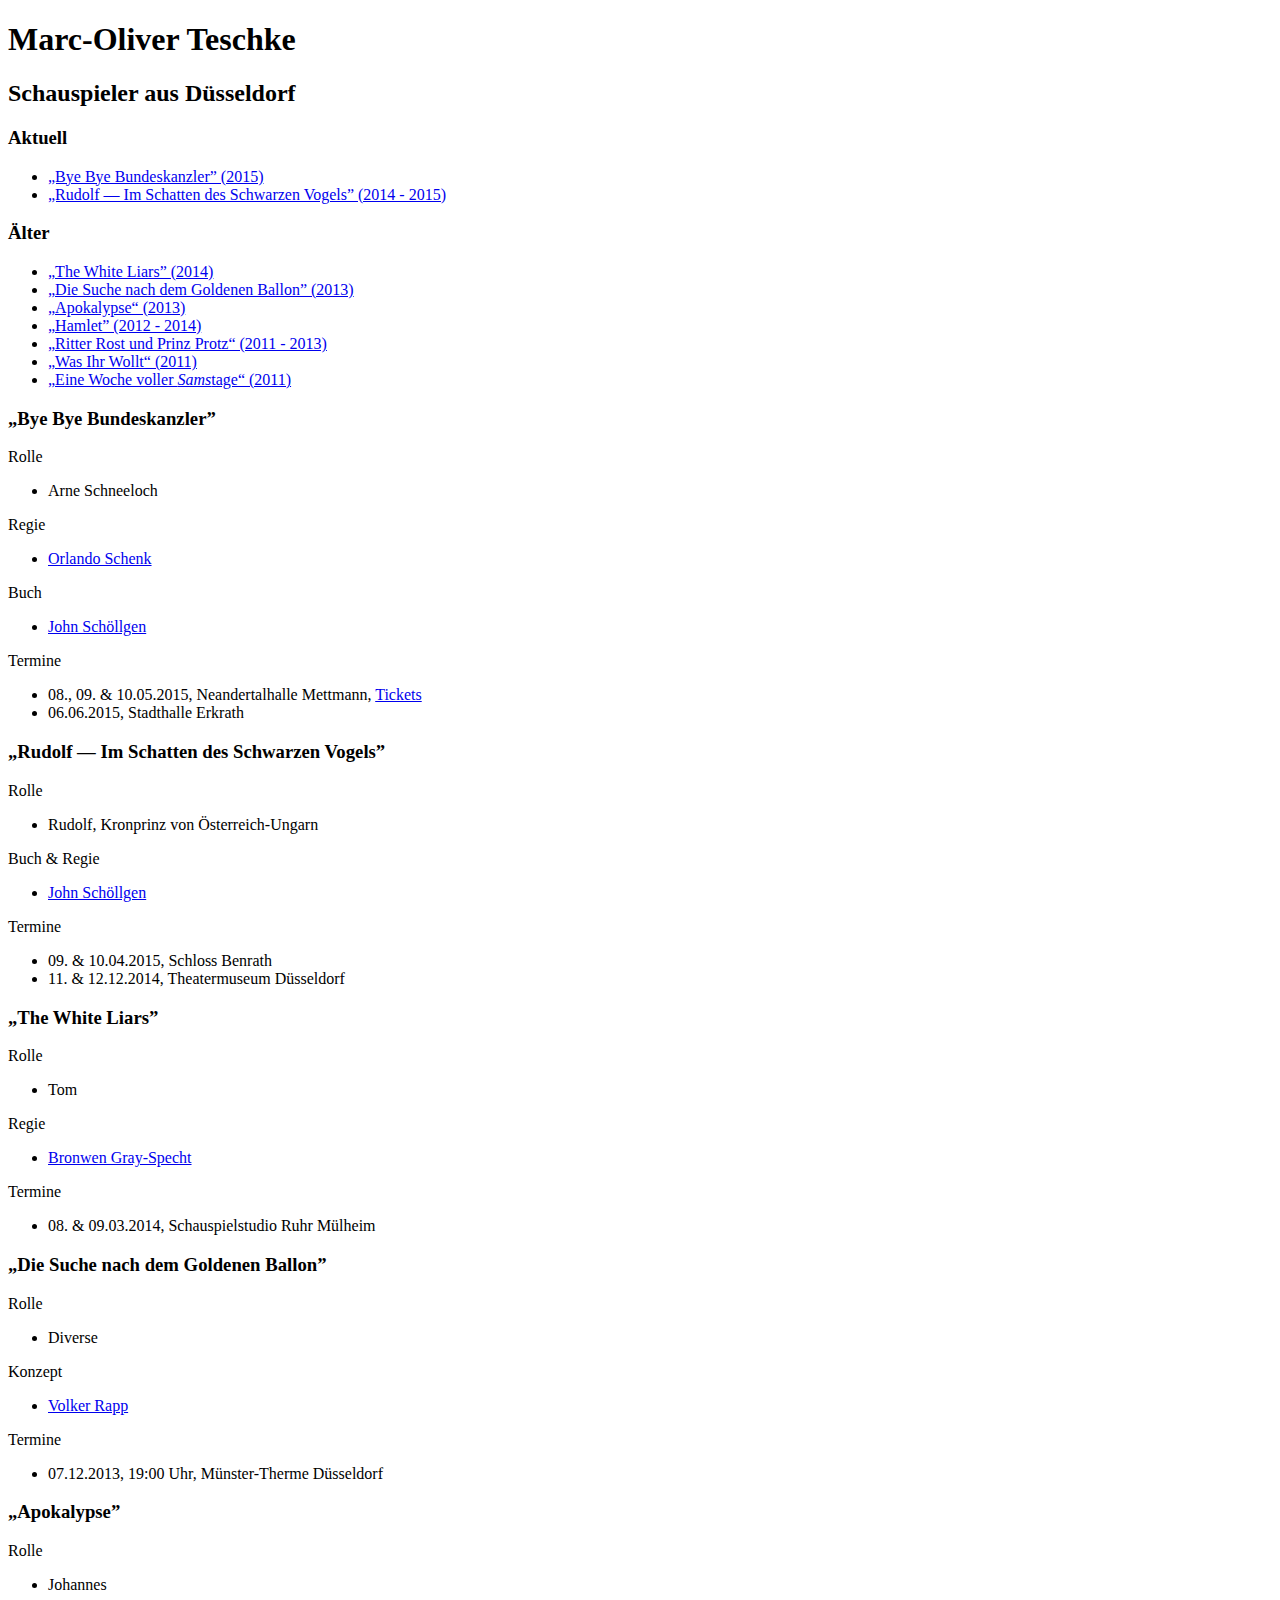
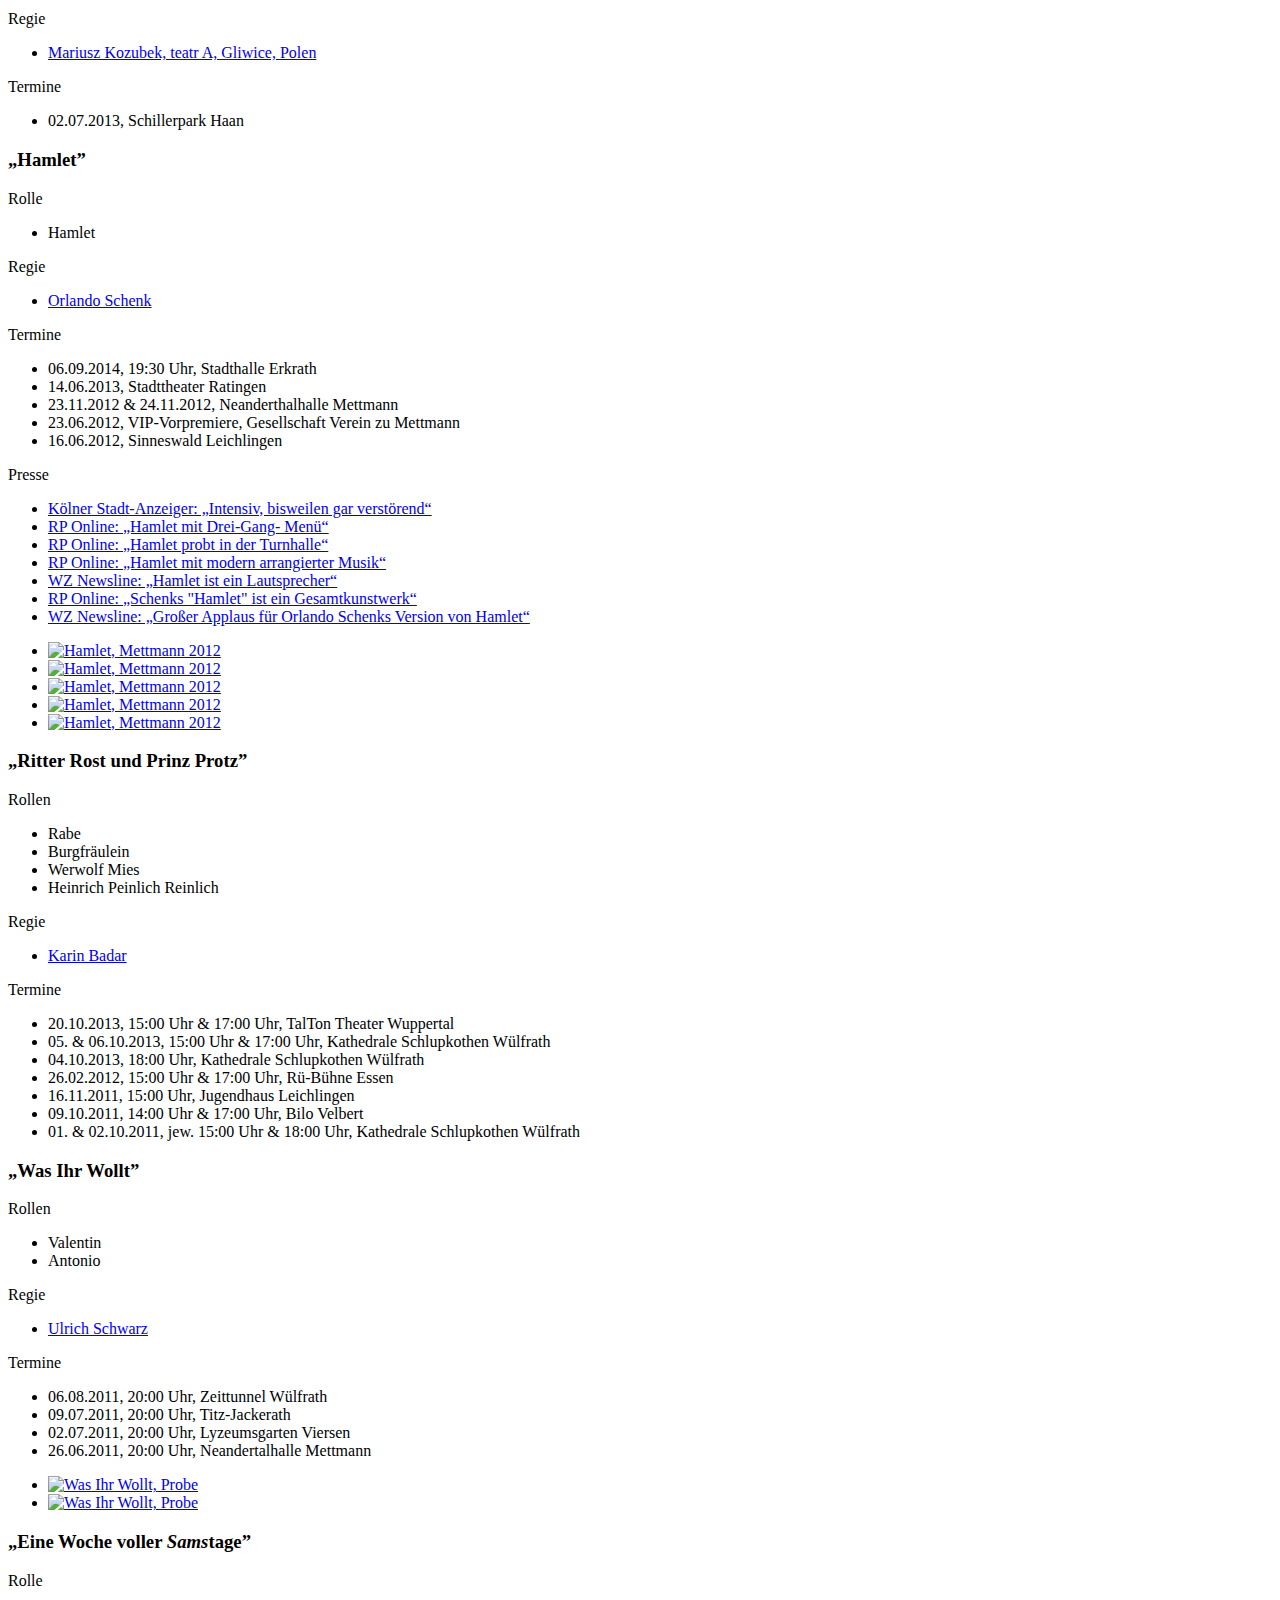
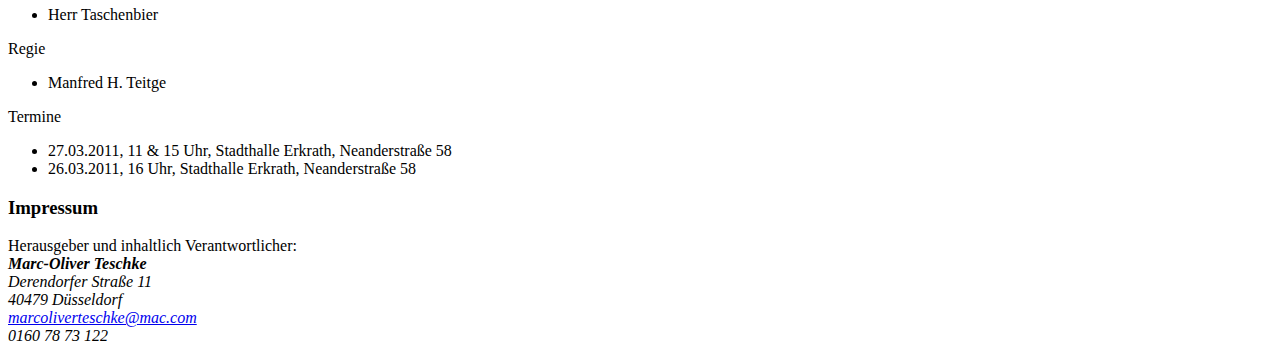
==== commit 5d0c3b95: "BBB hinzugefügt" ====
--- a/htdocs/index.html
+++ b/htdocs/index.html
@@ -24,14 +24,14 @@
 		<section id="current">
 			<h3>Aktuell</h3>
 			<ul>
-				<li>„Bye Bye Bundeskanzler” (2015)</li>
+				<li><a href="#bye-bye-bundeskanzler-2015">„Bye Bye Bundeskanzler” (2015)</li>
+				<li><a href="#rudolf-2014-2015">„Rudolf — Im Schatten des Schwarzen Vogels” (2014 - 2015)</a></li>
 			</ul>
 		</section>
 
 		<section id="past">
 			<h3>Älter</h3>
 			<ul>
-				<li><a href="#rudolf-2014">„Rudolf — Im Schatten des Schwarzen Vogels” (2014)</a></li>
 				<li><a href="#white-liars-2014">„The White Liars” (2014)</a></li>
 				<li><a href="#ballon-2013">„Die Suche nach dem Goldenen Ballon” (2013)</a></li>
 				<li><a href="#apokalypse-2013">„Apokalypse“ (2013)</a></li>
@@ -42,7 +42,31 @@
 			</ul>
 		</section>
 
-		<section id="rudolf-2014">
+		<section id="bye-bye-bundeskanzler-2015">
+			<h3>„Bye Bye Bundeskanzler”</h3>
+			<p class="list_title">Rolle</p>
+			<ul>
+				<li>Arne Schneeloch</li>
+			</ul>
+			<div class="clear"></div>
+			<p class="list_title">Regie</p>
+			<ul>
+				<li><a href="http://www.gesang-und-schauspiel.de/" target="_blank">Orlando Schenk</a></li>
+			</ul>
+			<p class="list_title">Buch</p>
+			<ul>
+				<li><a href="http://www.johnschoellgen.de/index.htm" target="_blank">John Schöllgen</a></li>
+			</ul>
+			<div class="clear"></div>
+			<p class="list_title">Termine</p>
+			<ul>
+				<li>08., 09. &amp; 10.05.2015, Neandertalhalle Mettmann, <a href="http://www.neanderticket.de/Veranstalter/747" target="_blank">Tickets</a></li>
+				<li>06.06.2015, Stadthalle Erkrath</li>
+			</ul>
+			<div class="clear"></div>
+		</section>
+
+		<section id="rudolf-2014-2015">
 			<h3>„Rudolf — Im Schatten des Schwarzen Vogels”</h3>
 			<p class="list_title">Rolle</p>
 			<ul>
@@ -56,6 +80,7 @@
 			<div class="clear"></div>
 			<p class="list_title">Termine</p>
 			<ul>
+				<li>09. &amp; 10.04.2015, Schloss Benrath</li>
 				<li class="done">11. &amp; 12.12.2014, Theatermuseum Düsseldorf</li>
 			</ul>
 			<div class="clear"></div>
